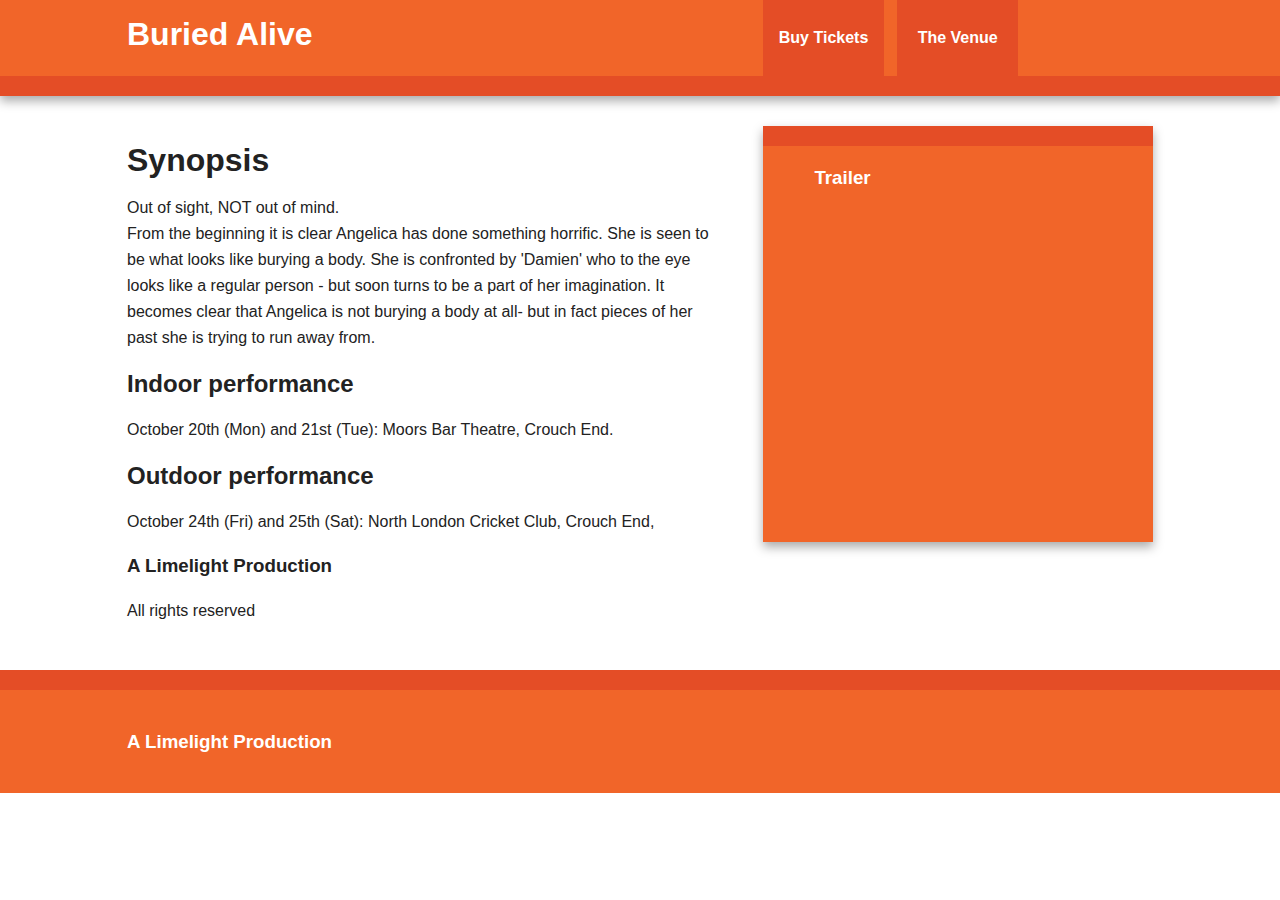
==== index.html @ 85f99091 "asdasd" ====
<!DOCTYPE html>
<!--[if lt IE 7]>      <html class="no-js lt-ie9 lt-ie8 lt-ie7"> <![endif]-->
<!--[if IE 7]>         <html class="no-js lt-ie9 lt-ie8"> <![endif]-->
<!--[if IE 8]>         <html class="no-js lt-ie9"> <![endif]-->
<!--[if gt IE 8]><!--> <html class="no-js"> <!--<![endif]-->
<head><meta charset="utf-8"><meta http-equiv="X-UA-Compatible" content="IE=edge,chrome=1"><title>Website for the play 'Buried Alive'</title>
    <meta name="description" content="play"><meta name="viewport" content="width=device-width, initial-scale=1">
    <link rel="stylesheet" href="css/normalize.min.css"><link rel="stylesheet" href="css/main.css">
<script src="js/vendor/modernizr-2.6.2-respond-1.1.0.min.js"></script></head><body>
<!--[if lt IE 7]>
   <p class="browsehappy">You are using an <strong>outdated</strong> browser. Please <a href="http://browsehappy.com/">upgrade your browser</a> to improve your experience.</p>
<![endif]-->
<div class="header-container"><header class="wrapper clearfix"><h1 class="title">Buried Alive</h1>
<nav><ul><li><a href="#">Buy Tickets</a></li><li><a href="#">The Venue</a></li></ul></nav></header></div>

<div class="main-container"><div class="main wrapper clearfix">
                <article>
                    <header>
                        <h1>Synopsis</h1>
                        <p>Out of sight,  NOT out of mind.<br />From the beginning it is clear Angelica has done something horrific. She is seen to be what looks like burying a body. She is confronted by 'Damien' who to the eye looks like a regular person - but soon turns to be a part of her imagination. It becomes clear that Angelica is not burying a body at all- but in fact pieces of her past she is trying to run away from.</p>
                    </header>
                    <section>
                        <h2>Indoor performance</h2>
                        <p>October 20th (Mon) and 21st (Tue): Moors Bar Theatre, Crouch End.</p>
                    </section>
                    <section>
                        <h2>Outdoor performance</h2>
                        <p>October 24th (Fri) and 25th (Sat): North London Cricket Club, Crouch End, </p>
                    </section>
                    <footer>
                        <h3>A Limelight Production</h3>
                        <p>All rights reserved</p>
                    </footer>
                </article>

                <aside>
                    <h3>Trailer</h3>
                    <iframe width="420" height="315" src="//www.youtube.com/embed/QKZA5ZOf8oo" frameborder="0" allowfullscreen></iframe>
                </aside>
            </div> <!-- #main -->
        </div> <!-- #main-container -->
        <div class="footer-container"><footer class="wrapper"><h3>A Limelight Production</h3></footer></div>
        <script src="//ajax.googleapis.com/ajax/libs/jquery/1.11.1/jquery.min.js"></script>
        <script>window.jQuery || document.write('<script src="js/vendor/jquery-1.11.1.min.js"><\/script>')</script>
        <script src="js/plugins.js"></script><script src="js/main.js"></script>
        <script>(function(b,o,i,l,e,r){b.GoogleAnalyticsObject=l;b[l]||(b[l]=function(){(b[l].q=b[l].q||[]).push(arguments)});b[l].l=+new Date;
            e=o.createElement(i);r=o.getElementsByTagName(i)[0]; e.src='//www.google-analytics.com/analytics.js';
            r.parentNode.insertBefore(e,r)}(window,document,'script','ga'));  ga('create','UA-45423678-1');ga('send','pageview');</script></body></html>
---- css/main.css ----
/*! HTML5 Boilerplate v4.3.0 | MIT License | http://h5bp.com/ */
html,button,input,select,textarea {color: #222;}
html {font-size: 1em; line-height: 1.4;}
::-moz-selection {background: #b3d4fc;    text-shadow: none;}
::selection {background: #b3d4fc;    text-shadow: none;}
hr {    display: block;    height: 1px;    border: 0;    border-top: 1px solid #ccc;    margin: 1em 0;    padding: 0;}
audio,canvas,img,video {    vertical-align: middle;} fieldset {    border: 0;    margin: 0;    padding: 0;} textarea {    resize: vertical;}
.browsehappy {margin: 0.2em 0; background: #ccc; color: #000; padding: 0.2em 0;}
body {font: 16px/26px Helvetica, Helvetica Neue, Arial;}
.wrapper {width: 90%; margin: 0 5%;} .header-container {border-bottom: 20px solid #e44d26;}
.footer-container, .main aside {border-top: 20px solid #e44d26;}
.header-container,.footer-container,.main aside {background: #f16529;}
.title {color: white;}
/* MOBILE: Menu */
nav ul {margin: 0; padding: 0;} nav a {display: block; margin-bottom: 10px; padding: 15px 0;  text-align: center; text-decoration: none; font-weight: bold;
    color: white; background: #e44d26;} nav a:hover, nav a:visited {color: white;} nav a:hover {text-decoration: underline;}
/* MOBILE: Main */
.main {padding: 30px 0;} .main article h1 {font-size: 2em;} .main aside {color: white; padding: 0px 5% 10px;}
.footer-container footer {color: white; padding: 20px 0;}
/* ALL: IE Fixes */
.ie7 .title {padding-top: 20px;}
/* custom */

@media only screen and (min-width: 480px) {/* INTERMEDIATE: Menu */
nav a {float: left; width: 27%;  margin: 0 1.7%;  padding: 25px 2%;  margin-bottom: 0;}
nav li:first-child a {margin-left: 0; } nav li:last-child a {margin-right: 0;}
/* INTERMEDIATE: IE Fixes */
nav ul li {display: inline;} .oldie nav a {margin: 0 0.7%;} }
@media only screen and (min-width: 768px) {/* WIDE: CSS3 Effects */
.header-container, .main aside {-webkit-box-shadow: 0 5px 10px #aaa; -moz-box-shadow: 0 5px 10px #aaa; box-shadow: 0 5px 10px #aaa;}
/* WIDE: Menu */
.title {float: left;}  nav {float: right; width: 38%;}
/* WIDE: Main */
.main article {float: left;  width: 57%;} .main aside {float: right;  width: 28%;}}
@media only screen and (min-width: 1140px) {/* Maximal Width */
.wrapper {width: 1026px; margin: 0 auto; }} /* 1140px - 10% for margins */
/* Helper classes */
.ir {background-color: transparent; border: 0; overflow: hidden; *text-indent: -9999px;} .ir:before {content: ""; display: block; width: 0; height: 150%;}
.hidden {display: none !important; visibility: hidden;}
.visuallyhidden {border: 0; clip: rect(0 0 0 0); height: 1px; margin: -1px; overflow: hidden; padding: 0;  position: absolute; width: 1px;}
.visuallyhidden.focusable:active,.visuallyhidden.focusable:focus {clip: auto; height: auto; margin: 0; overflow: visible; position: static; width: auto;}
.invisible {visibility: hidden;} .clearfix:before,.clearfix:after {content: " "; display: table;} .clearfix:after {clear: both;} .clearfix {*zoom: 1;}
/* Print styles */
@media print {* {background: transparent !important;  color: #000 !important; box-shadow: none !important; text-shadow: none !important;}
    a,    a:visited {text-decoration: underline;} a[href]:after {content: " (" attr(href) ")";}
    abbr[title]:after {content: " (" attr(title) ")";}  .ir a:after, a[href^="javascript:"]:after, a[href^="#"]:after { content: ""; }
    pre, blockquote {border: 1px solid #999;  page-break-inside: avoid; } thead {display: table-header-group;}  tr, img {page-break-inside: avoid;}
    img {max-width: 100% !important; }  @page {margin: 0.5cm;}  p, h2, h3 {orphans: 3; widows: 3;} h2, h3 {page-break-after: avoid; }}
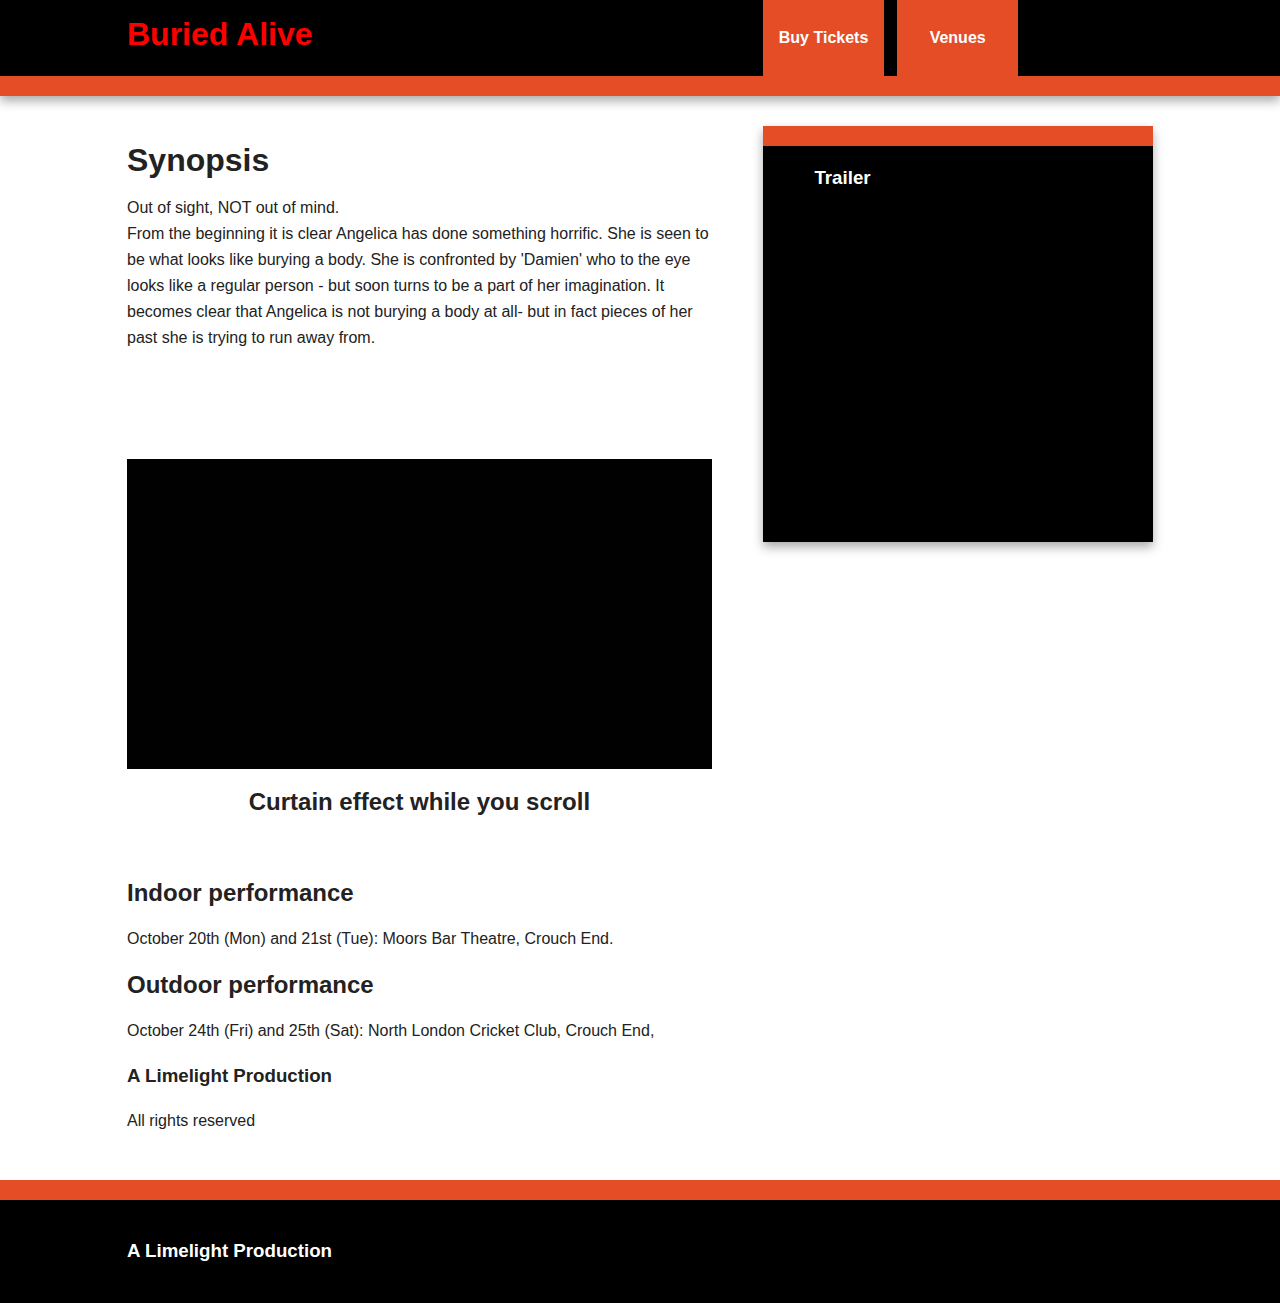
==== commit f2b347a4: "zdvzdvc" ====
--- a/index.html
+++ b/index.html
@@ -11,15 +11,46 @@
    <p class="browsehappy">You are using an <strong>outdated</strong> browser. Please <a href="http://browsehappy.com/">upgrade your browser</a> to improve your experience.</p>
 <![endif]-->
 <div class="header-container"><header class="wrapper clearfix"><h1 class="title">Buried Alive</h1>
-<nav><ul><li><a href="#">Buy Tickets</a></li><li><a href="#">The Venue</a></li></ul></nav></header></div>
-
+<nav><ul><li><a href="#">Buy Tickets</a></li><li><a href="#">Venues</a></li></ul></nav></header></div>
 <div class="main-container"><div class="main wrapper clearfix">
                 <article>
                     <header>
                         <h1>Synopsis</h1>
                         <p>Out of sight,  NOT out of mind.<br />From the beginning it is clear Angelica has done something horrific. She is seen to be what looks like burying a body. She is confronted by 'Damien' who to the eye looks like a regular person - but soon turns to be a part of her imagination. It becomes clear that Angelica is not burying a body at all- but in fact pieces of her past she is trying to run away from.</p>
                     </header>
-                    <section>
+
+<!-- HTML -->
+<section id="slide-1" class="homeSlide">
+    <div class="bcg"  data-center="background-position: 50% 0px;"  data-top-bottom="background-position: 50% -100px;"   data-anchor-target="#slide-1" >
+        <div class="hsContainer">
+            <div class="hsContent"  data-center="opacity: 1"  data-106-top="opacity: 0"  data-anchor-target="#slide-1 h2"  >
+                <h2>Fade out elements before <br>they leave viewport</h2>   </div>    </div> </div></section>
+<!-- HTML -->
+<section id="slide-2"><div class="bcg" data-0="background-color:rgb(1,27,59);"  data-top="background-color:(0,0,0);"   data-anchor-target="#slide-2">
+        <div class="hsContainer"><div class="hsContent"><h2 data--200-bottom="opacity: 0" data-center="opacity: 1" data-206-top="opacity: 1"  data-106-top="opacity: 0"
+                    data-anchor-target="#slide-2 h2" >Fade me in and out  </h2></div></div> </div></section>
+<!-- HTML -->
+<section id="slide-3" class="homeSlide" data-content-offset="50p"><div class="bcg" data-center="background-position: 0px 50%;"  
+	data-bottom-top="background-position: 0px 40%;"  data-top-bottom="background-position: -40px 50%;"   data-anchor-target="#slide-3">
+        <div class="hsContainer"><div class="hsContent"><div class="plaxEl"  data-106-top="opacity: 0" data-bottom="opacity: 1; position: fixed; top: 206px; width: 100%; left: 0;"  data--30p-top="opacity: 1;"  data--60p-top="opacity: 0;"   data-anchor-target="#slide-3">
+                    <h2>Fixed element fading in and out</h2> </div>  </div>  </div></div></section>
+<!-- HTML -->
+<section id="slide-4" class="homeSlide homeSlideTall" data-content-offset="90p"><div class="bcg"  data-center="background-position: 50% 0px;"  
+	data-bottom-top="background-position: 50% 100px;" data-top-bottom="background-position: 50% -100px;"   data-anchor-target="#slide-4">
+        <div class="curtainContainer"><div class="curtain"  data-bottom-top="opacity: 0"  data-106-top="height: 1%; top: -10%; opacity: 0;"
+		data-center="height: 100%; top: 0%; opacity: 0.5"  data-anchor-target="#slide-4"></div>
+            <div class="copy"   data-bottom-top="opacity: 0"  data--100-bottom="opacity: 0"  data--280-bottom="opacity: 1;"  data-280-top="opacity: 1;"
+                data-106-top="opacity: 0;"  data-anchor-target="#slide-4 .copy" >
+                <h2>Curtain effect while you scroll</h2>       </div>  </div> </div></section>
+<!-- HTML -->
+<section id="slide-5" class="homeSlide homeSlideTall2" data-content-offset="66p"><div class="bcg">&nbsp;</div><div class="bcg bcg2"  
+		data-bottom-top="opacity: 0;"  data--33p-top="opacity: 0;" data--66p-top="opacity: 1;"  data-anchor-target="#slide-5">
+        <div class="hsContainer"><div class="hsContent" data-bottom-top="opacity: 0;"  data-center="opacity: 1" data-anchor-target="#slide-5" >
+                <h2>Fixed element fading in and out</h2></div></div> </div> <div class="bcg bcg3" data-300-bottom="opacity: 0;"
+        data-100-bottom="opacity: 1;"        data-anchor-target="#slide-5"   >
+        <div class="hsContainer"><div class="hsContent"  data-100-bottom="opacity: 0;"  data-bottom="opacity: 1;" data-anchor-target="#slide-5" >
+                <h2>The End</h2> </div>  </div>  </div></section>
+				<section>
                         <h2>Indoor performance</h2>
                         <p>October 20th (Mon) and 21st (Tue): Moors Bar Theatre, Crouch End.</p>
                     </section>
@@ -33,7 +64,7 @@
                     </footer>
                 </article>
 
-                <aside>
+                <aside width="420" >
                     <h3>Trailer</h3>
                     <iframe width="420" height="315" src="//www.youtube.com/embed/QKZA5ZOf8oo" frameborder="0" allowfullscreen></iframe>
                 </aside>
@@ -42,7 +73,7 @@
         <div class="footer-container"><footer class="wrapper"><h3>A Limelight Production</h3></footer></div>
         <script src="//ajax.googleapis.com/ajax/libs/jquery/1.11.1/jquery.min.js"></script>
         <script>window.jQuery || document.write('<script src="js/vendor/jquery-1.11.1.min.js"><\/script>')</script>
-        <script src="js/plugins.js"></script><script src="js/main.js"></script>
+        <script src="js/plugins.js"></script><script src="js/skrollr.js"></script><script src="js/main.js"></script><script src="js/waypoints.min.js"></script>
         <script>(function(b,o,i,l,e,r){b.GoogleAnalyticsObject=l;b[l]||(b[l]=function(){(b[l].q=b[l].q||[]).push(arguments)});b[l].l=+new Date;
             e=o.createElement(i);r=o.getElementsByTagName(i)[0]; e.src='//www.google-analytics.com/analytics.js';
             r.parentNode.insertBefore(e,r)}(window,document,'script','ga'));  ga('create','UA-45423678-1');ga('send','pageview');</script></body></html>--- a/css/main.css
+++ b/css/main.css
@@ -1,6 +1,5 @@
 /*! HTML5 Boilerplate v4.3.0 | MIT License | http://h5bp.com/ */
-html,button,input,select,textarea {color: #222;}
-html {font-size: 1em; line-height: 1.4;}
+html,button,input,select,textarea {color: #222;} html {font-size: 1em; line-height: 1.4;}
 ::-moz-selection {background: #b3d4fc;    text-shadow: none;}
 ::selection {background: #b3d4fc;    text-shadow: none;}
 hr {    display: block;    height: 1px;    border: 0;    border-top: 1px solid #ccc;    margin: 1em 0;    padding: 0;}
@@ -9,8 +8,8 @@
 body {font: 16px/26px Helvetica, Helvetica Neue, Arial;}
 .wrapper {width: 90%; margin: 0 5%;} .header-container {border-bottom: 20px solid #e44d26;}
 .footer-container, .main aside {border-top: 20px solid #e44d26;}
-.header-container,.footer-container,.main aside {background: #f16529;}
-.title {color: white;}
+.header-container,.footer-container,.main aside {background: black;}
+.title {color: red;}
 /* MOBILE: Menu */
 nav ul {margin: 0; padding: 0;} nav a {display: block; margin-bottom: 10px; padding: 15px 0;  text-align: center; text-decoration: none; font-weight: bold;
     color: white; background: #e44d26;} nav a:hover, nav a:visited {color: white;} nav a:hover {text-decoration: underline;}
@@ -20,7 +19,26 @@
 /* ALL: IE Fixes */
 .ie7 .title {padding-top: 20px;}
 /* custom */
-
+.hsContainer { display: table;  table-layout: fixed;  width: 100%;  height: 100%;  overflow: hidden;  position: relative;  opacity: 0;}
+.hsContent { max-width: 450px;  margin: -150px auto 0 auto;  display: table-cell;  vertical-align: middle; color: #ebebeb;  padding: 0 8%; text-align: center}
+.bcg {background-position: center center; background-repeat: no-repeat; background-attachment: fixed; background-size: cover; height: 100%; width: 100%;}
+#slide-1 .bcg {background-image:url('../img/bcg_slide-1.jpg')}
+#slide-2 .bcg {background: none;  background-color: #010101;  height: 310px; text-align: center}
+#slide-3 .bcg {background-image:url('../img/bcg_slide-3.jpg')}
+.curtainContainer { width: 100%; height: 100%; position: relative;}
+.curtainContainer .curtain { width: 300%; height: 1px; background-color: #000000;  position: absolute; top: 25%; left: 0;  opacity: 0}
+.curtainContainer .copy {position: absolute; bottom: 30%; left: 0; width: 100%; text-align: center;}
+#slide-4 .bcg {background-image:url('../img/bcg_slide-4.jpg')}
+#slide-5 {position: relative;} #slide-5 .bcg {background-image:url('../img/bcg_slide-5.jpg')}
+#slide-5 .bcg2 {background-image:url('../img/bcg_slide-5b.jpg'); position: fixed; bottom: 0; left: 0;opacity: 0; z-index: 1}
+#slide-5 .bcg3 {background: none; background-color: #010101; position: fixed; bottom: 0; left: 0;  opacity: 0; z-index: 2}
+/* Navigation */
+#slideNav {display: none;  position: fixed;  right: 0;  top: 50%;  margin-top: -80px;  z-index: 11;}
+#slideNav ul {list-style: none;  color: #000000;  font-size: 13px;  text-align: center;}
+#slideNav li { width: 50px;  height: 50px;  line-height: 50px;  background-color: rgba(255,255,255,0.70);  margin-bottom: 1px;}
+.no-rgba  #slideNav li {background-color: #ffffff}
+#slideNav a {display: block; width: 50px;  height: 50px;  position: relative;  overflow: hidden;  text-decoration: none;  color: #000000;}
+#slideNav a.disabled { cursor: default;} /* custom ends */
 @media only screen and (min-width: 480px) {/* INTERMEDIATE: Menu */
 nav a {float: left; width: 27%;  margin: 0 1.7%;  padding: 25px 2%;  margin-bottom: 0;}
 nav li:first-child a {margin-left: 0; } nav li:last-child a {margin-right: 0;}
